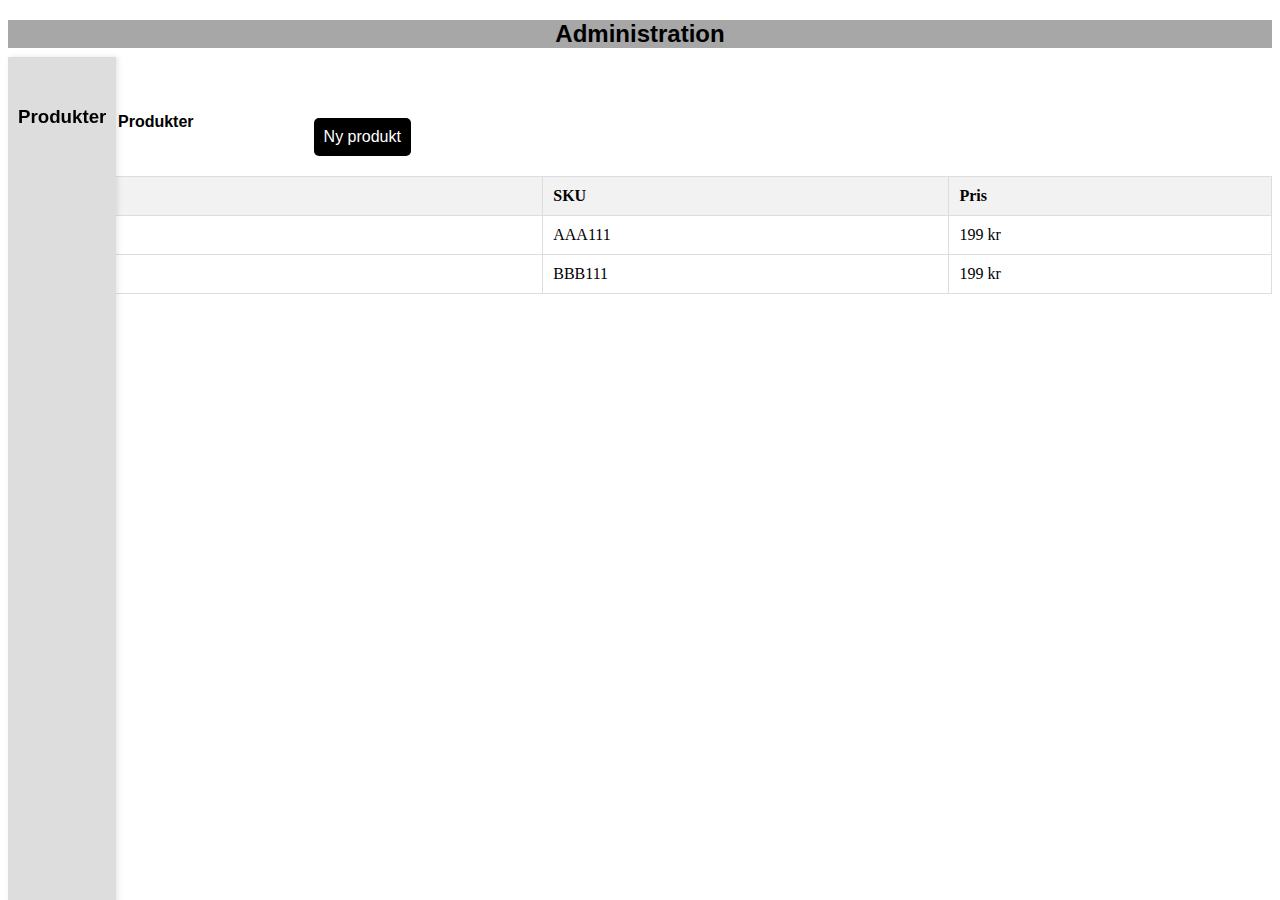
==== admin/products/index.html @ c7af19fe "la till alla html och css filer" ====
<!DOCTYPE html>
<html lang="sv">
  <head>
    <meta charset="UTF-8" />
    <meta name="viewport" content="width=device-width, initial-scale=1.0" />
    <title>Administration</title>
    <link rel="stylesheet" href="../../style.css" />
  </head>
  <body>
    <div class="header">
      <h2>Administration</h2>
    </div>

    <div class="sidebar">
      <h3>Produkter</h3>
    </div>

    <!-- Main Content -->
    <div class="main-content">
        <div class="produktknapp">
            <span class="produktrubrik">Produkter</span>
            <span class="produktknapp"><a href="ny-produkt.html" class="add-product-btn">Ny produkt</a></span>
      </div>
    </div>
    <table>
      <thead>
        <tr>
          <th>Namn</th>
          <th>SKU</th>
          <th>Pris</th>
        </tr>
      </thead>
      <tbody>
        <tr>
          <td>Svart T-Shirt</td>
          <td>AAA111</td>
          <td>199 kr</td>
        </tr>
        <tr>
          <td>Vit T-Shirt</td>
          <td>BBB111</td>
          <td>199 kr</td>
        </tr>
        <!-- Lägg till fler produkter här -->
      </tbody>
    </table>
  </body>
</html>
---- style.css ----
/*---------------------------ALLMÄN STYLING---------------------------*/

.logo-container {
  display: grid;
  place-items: center;
}

.logo {
  width: 100%;
  height: auto;
}
.logo-full {
  width: 70%;
  margin-left: 0px;
}

.search-container {
  width: 100%;
  position: relative;
  display: flex;
  align-items: center;
  padding-left: 0px;
}

.search {
  width: 100%;
  padding: 8px 30px 8px 25px;
  font-size: 14px;
  border: 2px solid #000000;
  border-radius: 20px;
}

.fa-solid.fa-magnifying-glass {
  position: absolute;
  left: 10px;
  color: #000000;
  font-size: 14px;
}
.icons-container a {
  color: black;
}
.icons-container a:hover,
.headerlink a:hover,
.hero a:hover {
  color: #5e0707; /* Färg vid hover */
}

.headerlink a {
  display: grid;
  margin-top: 5px;
  margin-bottom: 10px;
  color: black;
  text-decoration: none;
  font-weight: bold;
  font-family: Arial, Helvetica, sans-serif;
}
.hero {
  display: flex;
  flex-direction: column;
  align-items: center;
  justify-content: center;
  width: 100%;
  margin: 0 auto;
}
.hero a {
  color: black;
  text-decoration: none;
  font-weight: bold;
  font-family: Arial, Helvetica, sans-serif;
  text-align: center;
  text-decoration: none;
}
.hero img {
  width: 100%;
  height: auto;
}
.products {
  width: 100%; /* Se till att produkterna fyller hela skärmbredden */
  display: grid;
  grid-template-columns: repeat(
    auto-fill,
    minmax(300px, 1fr)
  ); /* Dynamiska kolumner */
  place-items: center;
  gap: 10px; /* Lägger till utrymme mellan produkterna */
}

.product-container {
  position: relative;
  margin: 0 auto; /* Centrerar varje produktcontainer */
  width: 100%; /* Gör containern bredare för att fylla ut mer av bredden */
}

.product-container img {
  display: block;
  width: 100%; /* Se till att bilderna är responsiva */
  height: auto;
}
.product-container i {
  position: absolute;
  bottom: 55px; /* Placerar ikonen 10px från botten */
  right: 10px; /* Placerar ikonen 10px från höger */
  color: rgb(255, 255, 255); /* Färgen på ikonen */
  font-size: 24px; /* Storlek på hjärtikonen */
  z-index: 1; /* Se till att ikonen ligger över bilden */
}

/* Animera när muspekaren är över hjärtat */
.product-container a i.fa-heart,
.icons-container a i.fa-heart {
  transition: transform 0.3s ease; /* Gör övergången mjuk och långsam */
}

/* När muspekaren är över hjärtat */
.product-container a:hover i.fa-heart,
.icons-container a:hover i.fa-heart {
  transform: scale(1.5); /* Förstora hjärtat till 1.2x storlek */
  color: rgb(
    120,
    42,
    42
  ); /* Färga hjärtat rött för att visa att det är ifyllt (kan ändras vid behov) */
}

.product-info {
  display: grid;
  grid-template-rows: auto auto; /* Två rader: en för namn/pris och en för märket */
  grid-row-gap: 5px; /* Lägger till lite utrymme mellan raderna */
  text-align: left;
  margin-top: 10px;
  font-family: Arial, sans-serif;
}

.product-name-price {
  display: grid;
  grid-template-columns: 1fr auto; /* Namn till vänster, pris till höger */
}

.product-name {
  font-weight: bold;
}

.product-price {
  font-weight: bold;
  color: #000; /* Prisets färg */
  justify-self: end; /* Placerar priset längst till höger */
}

.product-brand {
  font-size: 14px;
  color: #000000; /* Färgen på märkesnamnet */
}

.badge {
  position: absolute;
  top: 2%; /* Placerar badge 10% från toppen av containern */
  left: 7%; /* Placerar badge 10% från vänster sida av containern */
  background-color: rgb(0, 0, 0); /* Röd bakgrund med transparens */
  color: white; /* Vit textfärg */
  padding: 5px 10px; /* Lite padding för att texten ska se bättre ut */
  border-radius: 5px; /* Rundade hörn */
  font-size: 20px; /* Teckenstorlek */
}
.badge-container {
  position: relative;
  display: inline-block;
}

.footer {
  width: 100vw; /* Säkerställ att footern täcker hela bredden */
  background-color: #aaa5a5;
  padding: 20px 0; /* Lägger till lite padding för bättre spacing */
  position: relative; /* Se till att den syns */
  z-index: 1;
  margin-top: 20px; /* Lite mellanrum från resten av sidan */
}
.footericon-container {
  display: grid;
  grid-template-columns: repeat(1, 1fr);
  gap: 15px;
  font-size: 16px;
  color: black;
  margin-top: 35px;
  text-align: left;
}

.footericon-info {
  display: flex;
  align-items: left;
  justify-content: left;
}

.footericon-info i {
  margin-right: 10px; /* Utrymme mellan ikonen och texten */
}

.footericon-info p {
  margin: 0;
}

.accordion {
  padding-top: 30px;
  width: 90%;
  margin-left: 10px;
}

.accordion-item {
  border-bottom: 1px solid #ffffff;
}

.accordion-checkbox {
  display: none;
}
.accordion-checkbox:checked + .accordion-button + .accordion-body {
  max-height: 200px; /* Justera beroende på innehållets höjd */
  padding: 10px;
}

.accordion-button {
  background-color: #a5a2cb;
  padding: 10px;
  font-size: 1.25rem;
  width: 100%;
  text-align: center;
  border: none;
  cursor: pointer;
  outline: none;
  display: grid;
}

.accordion-button:hover {
  background-color: #3983ce;
}

.accordion-body {
  max-height: 0;
  overflow: hidden;
  background-color: #f8f9fa;
}
.accordion-body a {
  display: block;
  margin-top: 10px;
  color: #000000;
  text-decoration: none;
}

.accordion-body a:hover {
  text-decoration: underline;
}

.button button {
  margin-left: 100px;
  place-items: center;
  color: rgb(0, 0, 0);
  background-color: white;
  font-size: 16px;
  padding: 10px;
  cursor: pointer;
}
/* ADMINISTRATIONS SIDA, INDEX*/
.header {
  background-color: rgb(167, 167, 167);
  text-align: center;
  font-family: "Lucida Sans", "Lucida Sans Regular", "Lucida Grande",
    "Lucida Sans Unicode", Geneva, Verdana, sans-serif;
}
.sidebar {
  background-color: #ddd;
  height: 100vh; /* Gör så att sidomenyn sträcker sig över hela höjden */

  position: fixed; /* Gör den fast så att den alltid är synlig när man scrollar */
  top: 57px; /* Placera den högst upp */
  left: 8px; /* Placera den till vänster */
  padding-top: 20px; /* Lite padding överst för utrymme */
  box-shadow: 2px 0 5px rgba(0, 0, 0, 0.1); /* Ger en subtil skugga till sidomenyn */
}

.sidebar h3 {
  padding: 10px;
  font-family: Arial, sans-serif;
}
.produktknapp {
  display: grid;
  grid-template-rows: auto auto; /* Två rader: en för namn/pris och en för märket */
  grid-row-gap: 5px; /* Lägger till lite utrymme mellan raderna */
  text-align: left;
  margin-top: 10px;
  font-family: Arial, sans-serif;
}

.produktknapp {
  display: flex;
  align-items: center; /* Vertikal centrering */
  padding: 10px 0;
}

.produktrubrik {
  font-weight: bold;
  font-size: 16px;
}

.add-product-btn {
  background-color: #000000;
  color: white;
  padding: 10px 10px;
  text-decoration: none;
  border-radius: 5px;
}

.add-product-btn:hover {
  background-color: #45a049;
}

.main-content {
  margin-left: 110px; /* Ge utrymme till huvudinnehållet för att undvika att överlappa med sidomenyn */
}

.main-content h2 {
  margin-bottom: 25px;
}

table {
  width: 100%;
  border-collapse: collapse;
}

table,
th,
td {
  border: 1px solid #ddd;
}

th,
td {
  padding: 10px;
  text-align: left;
}

th {
  background-color: #f2f2f2;
}

.add-product-btn {
  display: inline-block;
  margin-top: 20px;
  margin-left: 120px;
  padding: 10px 10px;
  background-color: #000000;
  color: white;
  text-decoration: none;
  border-radius: 5px;
}

.add-product-btn:hover {
  background-color: #45a049;
}

/*--------------------------0-640px---------------MOBIL---------------*/

@media (max-width: 640px) {
  .logo-full {
    display: none;
  }

  .logo {
    width: 100%;
    margin-left: 0px;
    margin-bottom: 20px;
  }
  .icons-container {
    display: flex;
    gap: 10px;
    padding-left: 10px;
  }

  .search-container {
    width: 100%;
    position: relative;
    display: flex;
    align-items: center;
    padding-left: 0px;
    margin-bottom: 15px;
  }

  .search {
    width: 85%;
    padding: 8px 30px 8px 25px;
    font-size: 14px;
    border: 2px solid #000000;
    border-radius: 20px;
  }

  .fa-solid.fa-magnifying-glass {
    position: absolute;
    left: 10px;
    pointer-events: none; /* Förhindra pekarhändelser på ikonen */
    color: #000000; /* Sätt ikonens färg */
    font-size: 14px; /* Minska ikonen storlek */
  }

  .icons-container i {
    font-size: 25px;
  }

  .headerlink a {
    color: black;
    text-decoration: none;
    font-weight: bold;
    font-family: Arial, Helvetica, sans-serif;
    margin-bottom: 15px;
  }

  .hero {
    display: grid;
    padding: 15px;
    width: 90%;
    font-size: 30px;
    border: solid black;
    border-radius: 20px;
  }

  .hero img {
    width: 100%;
    height: auto;
    margin-top: 15px;
    margin-bottom: 10px;
  }
  .products {
    margin-top: 15px;
    width: 100%; /* Se till att produkterna fyller hela skärmbredden */
    display: grid;
    grid-template-columns: 1fr; /* En kolumn i mobilläge */
    place-items: center;
    gap: 5px; /* Lägger till utrymme mellan produkterna */
  }

  .product-container {
    position: relative;
    margin: 0 auto; /* Centrerar varje produktcontainer */
    width: 100%; /* Gör containern bredare för att fylla ut mer av bredden */
    max-width: 300px; /* Maximal bredd för varje produkt i mobilläge */
  }

  .product-container img {
    display: block;
    width: 100%; /* Se till att bilderna är responsiva */
    height: auto;
  }
}
/*--------------------------640px-1024px----------------IPAD---------------*/

@media (min-width: 640px) {
  .logo-full {
    display: none;
  }
  .logo-container {
    display: flex;
    justify-content: flex-start;
    padding-left: 0px;
  }
  .logo {
    width: 60%;
    margin-left: 0px;
  }
  .hero {
    font-size: 30px;
    text-align: center;
    text-decoration: none;
    color: black;
  }
  .headerlink a {
    color: black;
    text-decoration: none;
    font-weight: bold;
    font-family: Arial, Helvetica, sans-serif;
  }
  .products {
    width: 100%; /* Se till att produkterna fyller hela skärmbredden */
    display: grid;
    grid-template-columns: repeat(2, 1fr);
    place-items: center;
    gap: 20px; /* Lägger till utrymme mellan produkterna */
    padding: 10px;
  }

  .product-container {
    position: relative;
    margin: 0 auto; /* Centrerar varje produktcontainer */
    width: 100%; /* Gör containern bredare för att fylla ut mer av bredden */
    max-width: 300px; /* Maximal bredd för varje produkt i mobilläge */
  }

  .product-container img {
    display: block;
    width: 100%; /* Se till att bilderna är responsiva */
    height: auto;
  }
}

/*------------------------------1024px ---> -----------DESKTOP--------------*/
@media (min-width: 1024px) {
  .logo-full {
    display: none;
  }

  .search-container {
    width: 100%;
    position: relative;
    display: flex;
    align-items: center;
    padding-left: 0px;
  }

  .search {
    width: 100%;
    padding: 8px 30px 8px 25px;
    font-size: 14px;
    border: 2px solid #000000;
    border-radius: 20px;
  }

  .fa-solid.fa-magnifying-glass {
    position: absolute;
    left: 10px;
    pointer-events: none; /* Förhindra pekarhändelser på ikonen */
    color: #000000; /* Sätt ikonens färg */
    font-size: 14px; /* Minska ikonen storlek */
  }
  .icons-container {
    display: flex;
    gap: 10px; /* Utrymme mellan ikonerna */
    margin-left: 10px; /* Utrymme mellan sökrutan och ikonerna */
  }

  .icons-container i {
    font-size: px; /* Storlek på ikonerna */
    color: #000;
    cursor: pointer;
  }

  /* Ikon-hover-effekt */
  .icons-container i:hover {
    color: #807d7d; /* Färg vid hover */
  }

  .headerlink {
    margin-top: 10px;
    margin-left: 10px;
  }

  .headerlink a {
    color: black;
    text-decoration: none;
    font-weight: bold;
    font-family: Arial, Helvetica, sans-serif;
  }
  .hero a {
    color: black;
    text-decoration: none;
    font-weight: bold;
    font-family: Arial, Helvetica, sans-serif;
    font-size: 50px;
    text-align: center;
    text-decoration: none;
  }
  .hero img {
    display: grid;
    grid-template-columns: 1fr;
    margin-top: 10px;
    gap: 10px;
  }

  .products {
    width: 100%; /* Se till att produkterna fyller hela skärmbredden */
    display: grid;
    grid-template-columns: repeat(4, 1fr);
    place-items: center;
    gap: 20px; /* Lägger till utrymme mellan produkterna */
    padding: 10px;
  }

  .product-container {
    position: relative;
    margin: 0 auto; /* Centrerar varje produktcontainer */
    width: 100%; /* Gör containern bredare för att fylla ut mer av bredden */
    max-width: 300px; /* Maximal bredd för varje produkt i mobilläge */
  }

  .product-container img {
    display: block;
    width: 100%; /* Se till att bilderna är responsiva */
    height: auto;
  }
}
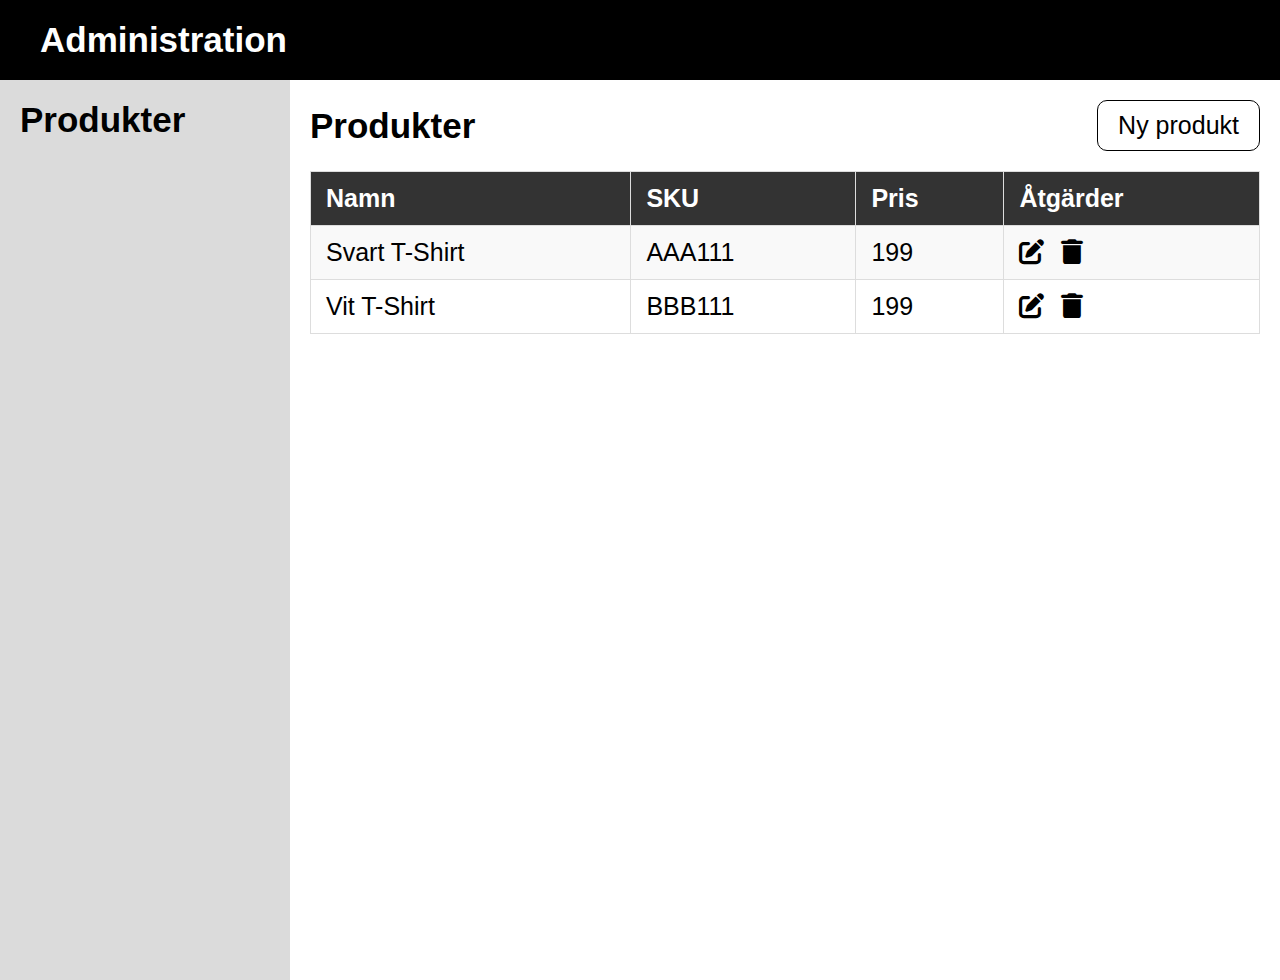
==== commit dde352ab: "Fixat klart admin sidorna" ====
--- a/admin/products/index.html
+++ b/admin/products/index.html
@@ -1,48 +1,57 @@
 <!DOCTYPE html>
 <html lang="sv">
-  <head>
-    <meta charset="UTF-8" />
-    <meta name="viewport" content="width=device-width, initial-scale=1.0" />
+<head>
+    <meta charset="UTF-8">
+    <meta name="viewport" content="width=device-width, initial-scale=1.0">
     <title>Administration</title>
-    <link rel="stylesheet" href="../../style.css" />
-  </head>
-  <body>
-    <div class="header">
-      <h2>Administration</h2>
+    <link rel="stylesheet" href="https://cdnjs.cloudflare.com/ajax/libs/font-awesome/6.4.0/css/all.min.css">
+    <link rel="stylesheet" href="admin.css"> 
+</head>
+<body>
+  <header class="admin-header">
+    <h1>Administration</h1>
+  </header>
+    <div class="container">
+        <aside class="sidebar">
+            <h2>Produkter</h2>
+        </aside>
+        
+        <main class="main-content">
+            <div class="header-row">
+                <h1>Produkter</h1>
+                <a href="new-product.html" class="btn">Ny produkt</a>
+            </div>
+            <table>
+                <thead>
+                    <tr>
+                        <th>Namn</th>
+                        <th>SKU</th>
+                        <th>Pris</th>
+                        <th>Åtgärder</th>
+                    </tr>
+                </thead>
+                <tbody>
+                    <tr>
+                        <td>Svart T-Shirt</td>
+                        <td>AAA111</td>
+                        <td>199</td>
+                        <td>
+                            <a href="#" class="edit"><i class="fa-solid fa-pen-to-square"></i></a>
+                            <a href="#" class="delete"><i class="fa-solid fa-trash"></i></a>
+                        </td>
+                    </tr>
+                    <tr>
+                        <td>Vit T-Shirt</td>
+                        <td>BBB111</td>
+                        <td>199</td>
+                        <td>
+                            <a href="#" class="edit"><i class="fa-solid fa-pen-to-square"></i></a>
+                            <a href="#" class="delete"><i class="fa-solid fa-trash"></i></a>
+                        </td>
+                    </tr>
+                </tbody>
+            </table>
+        </main>
     </div>
-
-    <div class="sidebar">
-      <h3>Produkter</h3>
-    </div>
-
-    <!-- Main Content -->
-    <div class="main-content">
-        <div class="produktknapp">
-            <span class="produktrubrik">Produkter</span>
-            <span class="produktknapp"><a href="ny-produkt.html" class="add-product-btn">Ny produkt</a></span>
-      </div>
-    </div>
-    <table>
-      <thead>
-        <tr>
-          <th>Namn</th>
-          <th>SKU</th>
-          <th>Pris</th>
-        </tr>
-      </thead>
-      <tbody>
-        <tr>
-          <td>Svart T-Shirt</td>
-          <td>AAA111</td>
-          <td>199 kr</td>
-        </tr>
-        <tr>
-          <td>Vit T-Shirt</td>
-          <td>BBB111</td>
-          <td>199 kr</td>
-        </tr>
-        <!-- Lägg till fler produkter här -->
-      </tbody>
-    </table>
-  </body>
+</body>
 </html>
--- a/admin/products/admin.css
+++ b/admin/products/admin.css
@@ -0,0 +1,281 @@
+
+* {
+    margin: 0;
+    padding: 0;
+}
+
+body {
+    font-family: 'Lucida Sans', 'Lucida Sans Regular', 'Lucida Grande', 'Lucida Sans Unicode', Geneva, Verdana, sans-serif;
+    background-color: #ffffff;
+}
+
+.admin-header {
+    background-color: black;
+    color: white;
+    padding: 20px;
+    position: relative;
+    width: 100vw; 
+  }
+  
+  .admin-header h1 {
+    margin: 0;
+    padding-left: 20px;
+    font-size: 35px;
+    text-align: left;
+    font-family: 'Lucida Sans', 'Lucida Sans Regular', 'Lucida Grande', 'Lucida Sans Unicode', Geneva, Verdana, sans-serif;
+  }
+  
+.container {
+    display: flex;
+    min-height: 100vh;
+}
+
+.sidebar {
+    width: 250px;
+    background-color: #dbdbdb;
+    color: #000000;
+    padding: 20px;
+    font-family: 'Lucida Sans', 'Lucida Sans Regular', 'Lucida Grande', 'Lucida Sans Unicode', Geneva, Verdana, sans-serif;
+}
+
+.sidebar h2 {
+    margin-bottom: 20px;
+}
+
+.main-content {
+    flex-grow: 1;
+    padding: 20px;
+}
+
+.header-row {
+    display: flex;
+    justify-content: space-between;
+    align-items: center;
+    margin-bottom: 20px;
+}
+
+h1, h2 {
+    font-size: 35px;
+}
+
+.btn {
+    display: inline-block;
+    background-color: #ffffff;
+    color: #000000;
+    padding: 10px 20px;
+    text-decoration: none;
+    border: 1px solid black ;
+    border-radius: 10px;
+    font-size: 25px;
+}
+
+.btn:hover {
+    background-color: #c1c3c4;
+}
+
+table {
+    width: 100%;
+    border-collapse: collapse;
+    margin-bottom: 20px;
+}
+
+thead {
+    background-color: #333;
+    color: white;
+}
+
+th, td {
+    padding: 12px 15px;
+    border: 1px solid #ddd;
+    text-align: left;
+    font-size: 25px;
+}
+
+tbody tr:nth-child(odd) {
+    background-color: #f9f9f9;
+}
+
+tbody tr:nth-child(even) {
+    background-color: #fff;
+}
+
+td a {
+    color: #333;
+    margin-right: 10px;
+}
+
+td a:hover {
+    color: #666869;
+}
+
+td a.edit i {
+    color: #000000;
+    font-size: 25px;
+}
+
+td a.delete i {
+    color: #000000;
+    font-size: 25px;
+}
+
+td a.edit:hover i, td a.delete:hover i {
+    transform: scale(1.2);
+    transition: 0.2s ease-in-out;
+}
+/* Namn*/
+.form-group-name {
+    margin-bottom: 20px;
+}
+.form-group-name label {
+    display: block;
+    margin-bottom: 5px;
+    font-size: 20px;
+    font-weight: bold;
+}
+.input-field-name {
+    width: 20%;
+    padding: 15px;
+    font-size: 20px;
+    border: 2px solid #000000;
+}
+/* Beskrivning*/
+.form-group {
+    margin-bottom: 20px;
+}
+.form-group label {
+    display: block;
+    margin-bottom: 5px;
+    font-size: 20px;
+    font-weight: bold;
+}
+.input-field {
+    width: 30%;
+    padding: 15px;
+    font-size: 20px;
+    border: 2px solid #000000;
+}
+/* SKU*/
+.form-group-sku {
+    margin-top: 10px;
+    margin-bottom: 20px;
+}
+.form-group-sku label {
+    display: block;
+    margin-bottom: 5px;
+    font-size: 20px;
+    font-weight: bold;
+}
+.input-field-sku {
+    width: 15%;
+    padding: 10px;
+    font-size: 20px;
+    border: 2px solid #000000;
+}
+/* Pris*/
+.form-group-pris {
+    margin-bottom: 20px;
+}
+.form-group-pris label {
+    display: block;
+    margin-bottom: 5px;
+    font-size: 20px;
+    font-weight: bold;
+}
+.input-field-pris {
+    width: 15%;
+    padding: 10px;
+    font-size: 20px;
+    border: 2px solid #000000;
+}
+/* Datum*/
+.form-group-datum {
+    margin-bottom: 20px;
+}
+.form-group-datum label {
+    display: block;
+    margin-bottom: 5px;
+    font-size: 20px;
+    font-weight: bold;
+}
+.input-field-datum {
+    width: 12%;
+    padding: 10px;
+    font-size: 20px;
+    border: 2px solid #000000;
+}
+.form-group-kategori {
+    display: block;
+    margin-bottom: 5px;
+    font-size: 20px;
+    font-weight: bold;
+}
+.textarea-fixed {
+    height: 200px;
+    resize: none; 
+}
+
+
+.custom-file-upload {
+    position: relative;
+    display: inline-block;
+}
+
+.file-input-hidden {
+    display: none;
+}
+
+.custom-file-button {
+    display: inline-block;
+    padding: 10px 30px;
+    background-color: #000000;
+    color: white;
+    border-radius: 5px;
+    cursor: pointer;
+    font-size: 20px;
+}
+
+.custom-file-button:hover {
+    background-color: #555;
+}
+
+.checkbox-group {
+    display: flex;
+    flex-direction: column;
+    margin-top: 10px;
+
+ 
+}
+
+.checkbox-group label {
+    margin-bottom: 10px;
+    font-size: 20px;
+    font-weight: lighter;
+}
+.checkbox-group input[type="checkbox"] {
+    width: 15px;
+    height: 15px;
+    transform: scale(1.5); /* Ändra denna skala efter behov */
+    margin-right: 10px;
+}
+
+.submit-btn {
+    padding: 10px 20px;
+    background-color: #000000;
+    color: white;
+    border: none;
+    border-radius: 5px;
+    font-size: 20px;
+    cursor: pointer;
+    width: 150px;
+}
+
+.submit-btn:hover {
+    background-color: #555;
+}
+
+small {
+    display: block;
+    margin-top: 5px;
+    color: #666;
+    font-size: 55px;
+}
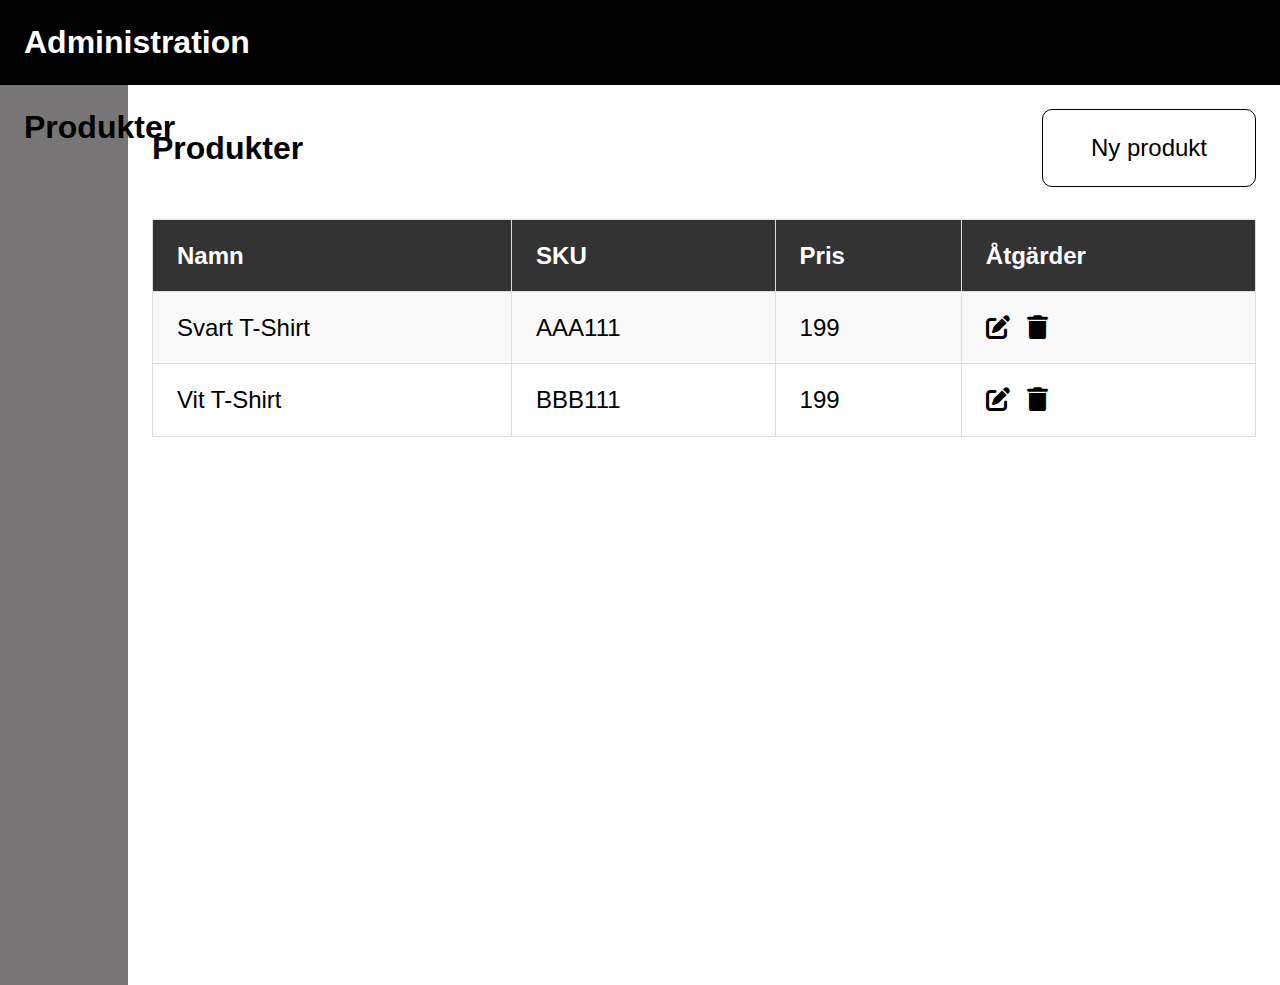
==== commit fab28658: "Ändrat till mer semantisk html samt från px till em/rem på font storlek och de flesta margin/padding" ====
--- a/admin/products/index.html
+++ b/admin/products/index.html
@@ -1,57 +1,66 @@
 <!DOCTYPE html>
 <html lang="sv">
-<head>
-    <meta charset="UTF-8">
-    <meta name="viewport" content="width=device-width, initial-scale=1.0">
+  <head>
+    <meta charset="UTF-8" />
+    <meta name="viewport" content="width=device-width, initial-scale=1.0" />
     <title>Administration</title>
-    <link rel="stylesheet" href="https://cdnjs.cloudflare.com/ajax/libs/font-awesome/6.4.0/css/all.min.css">
-    <link rel="stylesheet" href="admin.css"> 
-</head>
-<body>
-  <header class="admin-header">
-    <h1>Administration</h1>
-  </header>
+    <link
+      rel="stylesheet"
+      href="https://cdnjs.cloudflare.com/ajax/libs/font-awesome/6.4.0/css/all.min.css"
+    />
+    <link rel="stylesheet" href="admin.css" />
+  </head>
+  <body>
+    <header class="admin-header">
+      <h1>Administration</h1>
+    </header>
     <div class="container">
-        <aside class="sidebar">
-            <h2>Produkter</h2>
-        </aside>
-        
-        <main class="main-content">
-            <div class="header-row">
-                <h1>Produkter</h1>
-                <a href="new-product.html" class="btn">Ny produkt</a>
-            </div>
-            <table>
-                <thead>
-                    <tr>
-                        <th>Namn</th>
-                        <th>SKU</th>
-                        <th>Pris</th>
-                        <th>Åtgärder</th>
-                    </tr>
-                </thead>
-                <tbody>
-                    <tr>
-                        <td>Svart T-Shirt</td>
-                        <td>AAA111</td>
-                        <td>199</td>
-                        <td>
-                            <a href="#" class="edit"><i class="fa-solid fa-pen-to-square"></i></a>
-                            <a href="#" class="delete"><i class="fa-solid fa-trash"></i></a>
-                        </td>
-                    </tr>
-                    <tr>
-                        <td>Vit T-Shirt</td>
-                        <td>BBB111</td>
-                        <td>199</td>
-                        <td>
-                            <a href="#" class="edit"><i class="fa-solid fa-pen-to-square"></i></a>
-                            <a href="#" class="delete"><i class="fa-solid fa-trash"></i></a>
-                        </td>
-                    </tr>
-                </tbody>
-            </table>
-        </main>
+      <aside class="sidebar">
+        <h2>Produkter</h2>
+      </aside>
+
+      <main class="main-content">
+        <div class="header-row">
+          <h1>Produkter</h1>
+          <a href="http://127.0.0.1:5501/admin/products/new.html" class="btn"
+            >Ny produkt</a
+          >
+        </div>
+        <table>
+          <thead>
+            <tr>
+              <th>Namn</th>
+              <th>SKU</th>
+              <th>Pris</th>
+              <th>Åtgärder</th>
+            </tr>
+          </thead>
+          <tbody>
+            <tr>
+              <td>Svart T-Shirt</td>
+              <td>AAA111</td>
+              <td>199</td>
+              <td>
+                <a href="#" class="edit"
+                  ><i class="fa-solid fa-pen-to-square"></i
+                ></a>
+                <a href="#" class="delete"><i class="fa-solid fa-trash"></i></a>
+              </td>
+            </tr>
+            <tr>
+              <td>Vit T-Shirt</td>
+              <td>BBB111</td>
+              <td>199</td>
+              <td>
+                <a href="#" class="edit"
+                  ><i class="fa-solid fa-pen-to-square"></i
+                ></a>
+                <a href="#" class="delete"><i class="fa-solid fa-trash"></i></a>
+              </td>
+            </tr>
+          </tbody>
+        </table>
+      </main>
     </div>
-</body>
+  </body>
 </html>
--- a/admin/products/admin.css
+++ b/admin/products/admin.css
@@ -1,281 +1,286 @@
-
+/*---------------------------------------GEMENSAMT----------------------*/
 * {
-    margin: 0;
-    padding: 0;
+  margin: 0;
+  padding: 0;
+  box-sizing: border-box;
+  font-family: Arial, Helvetica, sans-serif;
 }
 
 body {
-    font-family: 'Lucida Sans', 'Lucida Sans Regular', 'Lucida Grande', 'Lucida Sans Unicode', Geneva, Verdana, sans-serif;
-    background-color: #ffffff;
+  background-color: #ffffff;
 }
 
 .admin-header {
-    background-color: black;
-    color: white;
-    padding: 20px;
-    position: relative;
-    width: 100vw; 
-  }
-  
-  .admin-header h1 {
-    margin: 0;
-    padding-left: 20px;
-    font-size: 35px;
-    text-align: left;
-    font-family: 'Lucida Sans', 'Lucida Sans Regular', 'Lucida Grande', 'Lucida Sans Unicode', Geneva, Verdana, sans-serif;
-  }
-  
+  background-color: black;
+  color: white;
+  padding: 1.5em;
+  width: 100%;
+}
+
+.admin-header h1 {
+  margin: 0;
+  font-size: 2rem;
+  text-align: left;
+}
+
 .container {
-    display: flex;
-    min-height: 100vh;
+  display: flex;
+  min-height: 100vh;
 }
 
 .sidebar {
-    width: 250px;
-    background-color: #dbdbdb;
-    color: #000000;
-    padding: 20px;
-    font-family: 'Lucida Sans', 'Lucida Sans Regular', 'Lucida Grande', 'Lucida Sans Unicode', Geneva, Verdana, sans-serif;
+  width: 10%;
+  background-color: #777575;
+  color: #000000;
+  padding: 1.5em;
 }
 
 .sidebar h2 {
-    margin-bottom: 20px;
+  margin-bottom: 1.5em;
 }
 
 .main-content {
-    flex-grow: 1;
-    padding: 20px;
-}
-
+  flex-grow: 1;
+  padding: 1.5em;
+}
+
+h1,
+h2 {
+  font-size: 2rem;
+}
+
+.btn {
+  display: inline-block;
+  background-color: #ffffff;
+  color: #000000;
+  padding: 1em 2em;
+  text-decoration: none;
+  border: 1px solid black;
+  border-radius: 10px;
+  font-size: 1.5rem;
+}
+
+.btn:hover {
+  background-color: #c1c3c4;
+}
+
+.checkbox-group {
+  display: flex;
+  flex-direction: column;
+  margin-top: 0.8em;
+}
+
+.checkbox-group label {
+  margin-bottom: 0.8em;
+  font-size: 1.3rem;
+  font-weight: lighter;
+}
+
+.checkbox-group input[type="checkbox"] {
+  width: 1.5em;
+  height: 1.8em;
+  transform: scale(1.5);
+  margin-right: 0.8em;
+}
+
+.submit-btn {
+  padding: 1em 2em;
+  background-color: #000000;
+  color: white;
+  border: none;
+  border-radius: 5px;
+  font-size: 1.1rem;
+  cursor: pointer;
+  width: 150px;
+  font-weight: bold;
+}
+
+.submit-btn:hover {
+  background-color: #555;
+}
+
+/*---------------------------------INDEX---------------------------*/
 .header-row {
-    display: flex;
-    justify-content: space-between;
-    align-items: center;
-    margin-bottom: 20px;
-}
-
-h1, h2 {
-    font-size: 35px;
-}
-
-.btn {
-    display: inline-block;
-    background-color: #ffffff;
-    color: #000000;
-    padding: 10px 20px;
-    text-decoration: none;
-    border: 1px solid black ;
-    border-radius: 10px;
-    font-size: 25px;
-}
-
-.btn:hover {
-    background-color: #c1c3c4;
+  display: flex;
+  justify-content: space-between;
+  align-items: center;
+  margin-bottom: 2em;
 }
 
 table {
-    width: 100%;
-    border-collapse: collapse;
-    margin-bottom: 20px;
+  width: 100%;
+  border-collapse: collapse;
+  margin-bottom: 2em;
 }
 
 thead {
-    background-color: #333;
-    color: white;
-}
-
-th, td {
-    padding: 12px 15px;
-    border: 1px solid #ddd;
-    text-align: left;
-    font-size: 25px;
+  background-color: #333;
+  color: white;
+}
+
+th,
+td {
+  padding: 0.9em 1em;
+  border: 1px solid #ddd;
+  text-align: left;
+  font-size: 1.5rem;
 }
 
 tbody tr:nth-child(odd) {
-    background-color: #f9f9f9;
+  background-color: #f9f9f9;
 }
 
 tbody tr:nth-child(even) {
-    background-color: #fff;
+  background-color: #fff;
 }
 
 td a {
-    color: #333;
-    margin-right: 10px;
+  color: #333;
+  margin-right: 10px;
 }
 
 td a:hover {
-    color: #666869;
-}
-
-td a.edit i {
-    color: #000000;
-    font-size: 25px;
-}
-
+  color: #666869;
+}
+
+td a.edit i,
 td a.delete i {
-    color: #000000;
-    font-size: 25px;
-}
-
-td a.edit:hover i, td a.delete:hover i {
-    transform: scale(1.2);
-    transition: 0.2s ease-in-out;
-}
-/* Namn*/
+  color: #000000;
+  font-size: 1em;
+}
+
+td a.edit:hover i,
+td a.delete:hover i {
+  transform: scale(1.2);
+  transition: 0.2s ease-in-out;
+}
+
+/*----------------------------------NY PRODUKT-----------------------*/
 .form-group-name {
-    margin-bottom: 20px;
-}
+  margin-bottom: 2em;
+  margin-top: 2em;
+}
+
 .form-group-name label {
-    display: block;
-    margin-bottom: 5px;
-    font-size: 20px;
-    font-weight: bold;
-}
+  display: block;
+  margin-bottom: 0.3em;
+  font-size: 1.2rem;
+  font-weight: bold;
+}
+
 .input-field-name {
-    width: 20%;
-    padding: 15px;
-    font-size: 20px;
-    border: 2px solid #000000;
-}
-/* Beskrivning*/
+  width: 30%;
+  padding: 1em;
+  font-size: 1rem;
+  border: 2px solid #000000;
+}
+
 .form-group {
-    margin-bottom: 20px;
-}
+  margin-bottom: 1.5em;
+}
+
 .form-group label {
-    display: block;
-    margin-bottom: 5px;
-    font-size: 20px;
-    font-weight: bold;
-}
+  display: block;
+  margin-bottom: 0.3em;
+  font-size: 1.2rem;
+  font-weight: bold;
+}
+
 .input-field {
-    width: 30%;
-    padding: 15px;
-    font-size: 20px;
-    border: 2px solid #000000;
-}
-/* SKU*/
+  width: 40%;
+  padding: 1em;
+  font-size: 1rem;
+  border: 2px solid #000000;
+}
+
 .form-group-sku {
-    margin-top: 10px;
-    margin-bottom: 20px;
-}
+  margin-top: 0.8em;
+  margin-bottom: 1.5em;
+}
+
 .form-group-sku label {
-    display: block;
-    margin-bottom: 5px;
-    font-size: 20px;
-    font-weight: bold;
-}
+  display: block;
+  margin-bottom: 0.3em;
+  font-size: 1.2rem;
+  font-weight: bold;
+}
+
 .input-field-sku {
-    width: 15%;
-    padding: 10px;
-    font-size: 20px;
-    border: 2px solid #000000;
-}
-/* Pris*/
+  width: 30%;
+  padding: 1em;
+  font-size: 1rem;
+  border: 2px solid #000000;
+}
+
 .form-group-pris {
-    margin-bottom: 20px;
-}
+  margin-bottom: 1.5em;
+}
+
 .form-group-pris label {
-    display: block;
-    margin-bottom: 5px;
-    font-size: 20px;
-    font-weight: bold;
-}
+  display: block;
+  margin-bottom: 0.3em;
+  font-size: 1.2rem;
+  font-weight: bold;
+}
+
 .input-field-pris {
-    width: 15%;
-    padding: 10px;
-    font-size: 20px;
-    border: 2px solid #000000;
-}
-/* Datum*/
+  width: 30%;
+  padding: 1em;
+  font-size: 1rem;
+  border: 2px solid #000000;
+}
+
 .form-group-datum {
-    margin-bottom: 20px;
-}
+  margin-bottom: 1.5em;
+}
+
 .form-group-datum label {
-    display: block;
-    margin-bottom: 5px;
-    font-size: 20px;
-    font-weight: bold;
-}
+  display: block;
+  margin-bottom: 0.3em;
+  font-size: 1.2rem;
+  font-weight: bold;
+}
+
 .input-field-datum {
-    width: 12%;
-    padding: 10px;
-    font-size: 20px;
-    border: 2px solid #000000;
-}
+  width: 25%;
+  padding: 1em;
+  font-size: 1rem;
+  border: 2px solid #000000;
+}
+
 .form-group-kategori {
-    display: block;
-    margin-bottom: 5px;
-    font-size: 20px;
-    font-weight: bold;
-}
+  display: block;
+  margin-bottom: 0.3em;
+  font-size: 1.2rem;
+  font-weight: bold;
+}
+
 .textarea-fixed {
-    height: 200px;
-    resize: none; 
-}
-
+  height: 200px;
+  resize: none;
+}
 
 .custom-file-upload {
-    position: relative;
-    display: inline-block;
-}
-
-.file-input-hidden {
-    display: none;
-}
-
-.custom-file-button {
-    display: inline-block;
-    padding: 10px 30px;
-    background-color: #000000;
-    color: white;
-    border-radius: 5px;
-    cursor: pointer;
-    font-size: 20px;
-}
-
-.custom-file-button:hover {
-    background-color: #555;
-}
-
-.checkbox-group {
-    display: flex;
-    flex-direction: column;
-    margin-top: 10px;
-
- 
-}
-
-.checkbox-group label {
-    margin-bottom: 10px;
-    font-size: 20px;
-    font-weight: lighter;
-}
-.checkbox-group input[type="checkbox"] {
-    width: 15px;
-    height: 15px;
-    transform: scale(1.5); /* Ändra denna skala efter behov */
-    margin-right: 10px;
-}
-
-.submit-btn {
-    padding: 10px 20px;
-    background-color: #000000;
-    color: white;
-    border: none;
-    border-radius: 5px;
-    font-size: 20px;
-    cursor: pointer;
-    width: 150px;
-}
-
-.submit-btn:hover {
-    background-color: #555;
-}
-
-small {
-    display: block;
-    margin-top: 5px;
-    color: #666;
-    font-size: 55px;
-}
+  position: relative;
+  display: inline-block;
+  cursor: pointer;
+}
+
+.custom-file-upload input[type="file"] {
+  display: none;
+}
+
+.custom-file-upload::before {
+  content: "Välj fil";
+  display: inline-block;
+  padding: 0.8em 2em;
+  background-color: #000000;
+  color: white;
+  border-radius: 5px;
+  cursor: pointer;
+  font-size: 1.2rem;
+}
+
+.custom-file-upload:hover::before {
+  background-color: #555;
+}
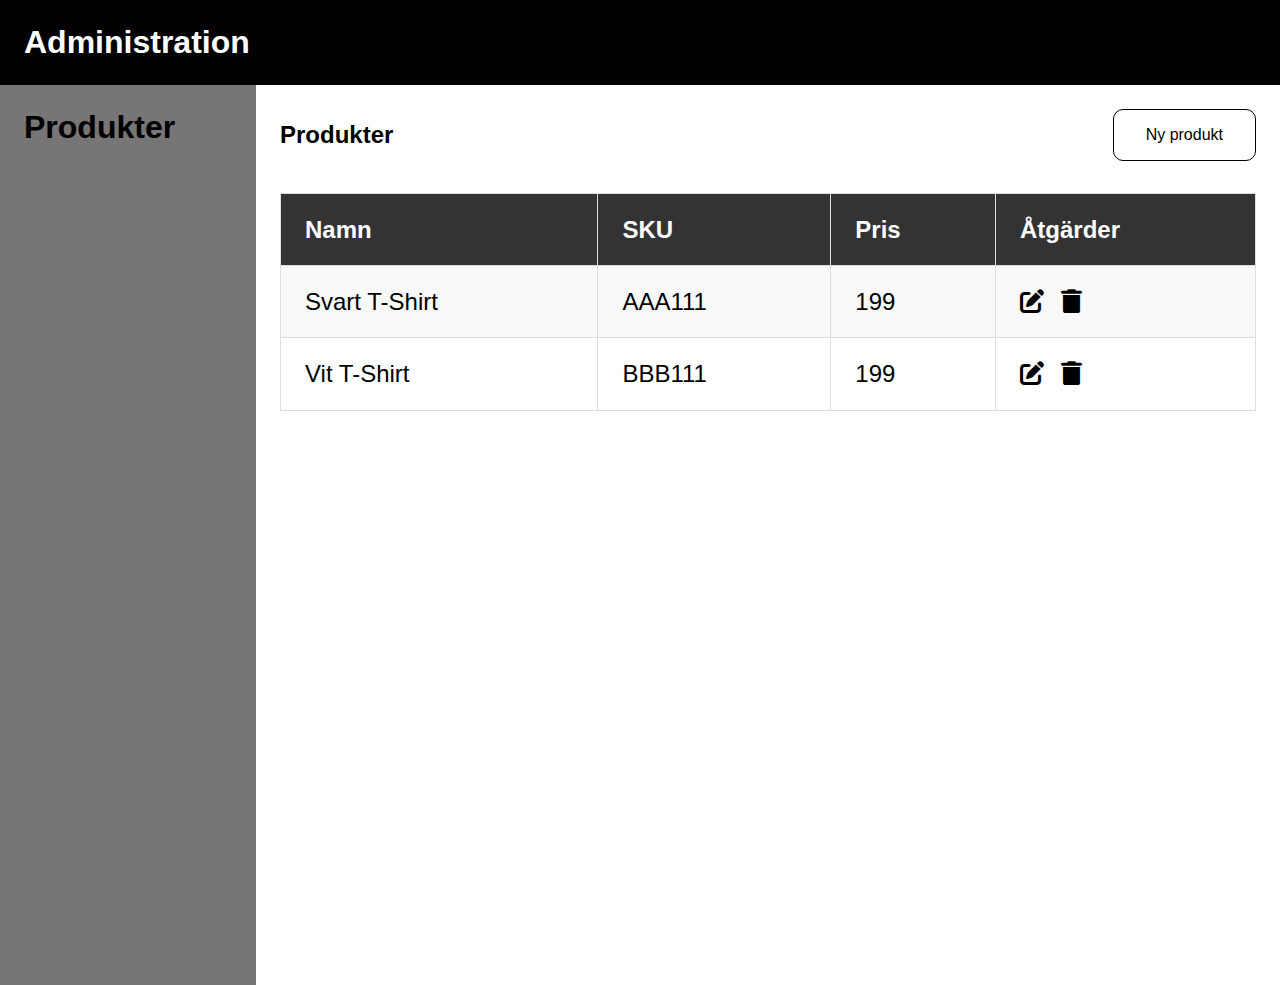
==== commit d78c3f96: "Fixat hover på fler element och justerat storleken på olika skärmar på reasidan" ====
--- a/admin/products/index.html
+++ b/admin/products/index.html
@@ -14,7 +14,7 @@
     <header class="admin-header">
       <h1>Administration</h1>
     </header>
-    <div class="container">
+    <div class="sidebar-container">
       <aside class="sidebar">
         <h2>Produkter</h2>
       </aside>
--- a/admin/products/admin.css
+++ b/admin/products/admin.css
@@ -23,20 +23,20 @@
   text-align: left;
 }
 
-.container {
+.sidebar-container {
   display: flex;
   min-height: 100vh;
 }
 
 .sidebar {
-  width: 10%;
+  width: 20%;
   background-color: #777575;
   color: #000000;
   padding: 1.5em;
 }
 
 .sidebar h2 {
-  margin-bottom: 1.5em;
+  margin-bottom: 1rem;
 }
 
 .main-content {
@@ -44,11 +44,69 @@
   padding: 1.5em;
 }
 
-h1,
-h2 {
-  font-size: 2rem;
-}
-
+@media (min-width: 1024px) {
+  .admin-header h1 {
+    font-size: 2rem;
+  }
+  .sidebar h2 {
+    font-size: 2rem;
+  }
+}
+/*---------------------------------INDEX---------------------------*/
+.header-row {
+  display: flex;
+  justify-content: space-between;
+  align-items: center;
+  margin-bottom: 2em;
+}
+
+table {
+  width: 100%;
+  border-collapse: collapse;
+  margin-bottom: 2em;
+}
+
+thead {
+  background-color: #333;
+  color: white;
+}
+
+th,
+td {
+  padding: 0.9em 1em;
+  border: 1px solid #ddd;
+  text-align: left;
+  font-size: 1.5rem;
+}
+
+tbody tr:nth-child(odd) {
+  background-color: #f9f9f9;
+}
+
+tbody tr:nth-child(even) {
+  background-color: #fff;
+}
+
+td a {
+  color: #333;
+  margin-right: 10px;
+}
+
+td a:hover {
+  color: #666869;
+}
+
+td a.edit i,
+td a.delete i {
+  color: #000000;
+  font-size: 1em;
+}
+
+td a.edit:hover i,
+td a.delete:hover i {
+  transform: scale(1.2);
+  transition: 0.2s ease-in-out;
+}
 .btn {
   display: inline-block;
   background-color: #ffffff;
@@ -57,13 +115,154 @@
   text-decoration: none;
   border: 1px solid black;
   border-radius: 10px;
-  font-size: 1.5rem;
+  font-size: 1rem;
 }
 
 .btn:hover {
   background-color: #c1c3c4;
 }
 
+@media (min-width: 1024px) {
+  .main-content h1 {
+  font-size: 1.5rem;
+  }
+}
+@media (min-width: 2000px) {
+  .main-content h1 {
+  font-size: 2rem;
+  }
+}
+
+/*----------------------------------NY PRODUKT-----------------------*/
+
+.form-group-name {
+  margin-bottom: 2em;
+  margin-top: 2em;
+}
+
+.form-group-name label {
+  display: block;
+  margin-bottom: 0.3em;
+  font-size: 1.2rem;
+  font-weight: bold;
+}
+
+.input-field-name {
+  width: 30%;
+  padding: 1em;
+  font-size: 1rem;
+  border: 2px solid #000000;
+}
+
+.form-group {
+  margin-bottom: 1.5em;
+}
+
+.form-group label {
+  display: block;
+  margin-bottom: 0.3em;
+  font-size: 1rem;
+  font-weight: bold;
+}
+
+.input-field {
+  width: 40%;
+  padding: 1em;
+  font-size: 1rem;
+  border: 2px solid #000000;
+}
+
+.form-group-sku {
+  margin-top: 0.8em;
+  margin-bottom: 1.5em;
+}
+
+.form-group-sku label {
+  display: block;
+  margin-bottom: 0.3em;
+  font-size: 1.2rem;
+  font-weight: bold;
+}
+
+.input-field-sku {
+  width: 30%;
+  padding: 1em;
+  font-size: 1rem;
+  border: 2px solid #000000;
+}
+
+.form-group-pris {
+  margin-bottom: 1.5em;
+}
+
+.form-group-pris label {
+  display: block;
+  margin-bottom: 0.3em;
+  font-size: 1.2rem;
+  font-weight: bold;
+}
+
+.input-field-pris {
+  width: 30%;
+  padding: 1em;
+  font-size: 1rem;
+  border: 2px solid #000000;
+}
+
+.form-group-datum {
+  margin-bottom: 1.5em;
+}
+
+.form-group-datum label {
+  display: block;
+  margin-bottom: 0.3em;
+  font-size: 1.2rem;
+  font-weight: bold;
+}
+
+.input-field-datum {
+  width: 25%;
+  padding: 1em;
+  font-size: 1rem;
+  border: 2px solid #000000;
+}
+
+.form-group-kategori {
+  display: block;
+  margin-bottom: 0.3em;
+  font-size: 1.2rem;
+  font-weight: bold;
+}
+
+.textarea-fixed {
+  height: 200px;
+  resize: none;
+}
+
+.custom-file-upload {
+  position: relative;
+  display: inline-block;
+  cursor: pointer;
+}
+
+.custom-file-upload input[type="file"] {
+  display: none;
+}
+
+.custom-file-upload::before {
+  content: "Välj fil";
+  display: inline-block;
+  padding: 0.8em 2em;
+  background-color: #000000;
+  color: white;
+  border-radius: 5px;
+  cursor: pointer;
+  font-size: 1.2rem;
+}
+
+.custom-file-upload:hover::before {
+  background-color: #555;
+}
 .checkbox-group {
   display: flex;
   flex-direction: column;
@@ -99,188 +298,5 @@
   background-color: #555;
 }
 
-/*---------------------------------INDEX---------------------------*/
-.header-row {
-  display: flex;
-  justify-content: space-between;
-  align-items: center;
-  margin-bottom: 2em;
-}
-
-table {
-  width: 100%;
-  border-collapse: collapse;
-  margin-bottom: 2em;
-}
-
-thead {
-  background-color: #333;
-  color: white;
-}
-
-th,
-td {
-  padding: 0.9em 1em;
-  border: 1px solid #ddd;
-  text-align: left;
-  font-size: 1.5rem;
-}
-
-tbody tr:nth-child(odd) {
-  background-color: #f9f9f9;
-}
-
-tbody tr:nth-child(even) {
-  background-color: #fff;
-}
-
-td a {
-  color: #333;
-  margin-right: 10px;
-}
-
-td a:hover {
-  color: #666869;
-}
-
-td a.edit i,
-td a.delete i {
-  color: #000000;
-  font-size: 1em;
-}
-
-td a.edit:hover i,
-td a.delete:hover i {
-  transform: scale(1.2);
-  transition: 0.2s ease-in-out;
-}
-
-/*----------------------------------NY PRODUKT-----------------------*/
-.form-group-name {
-  margin-bottom: 2em;
-  margin-top: 2em;
-}
-
-.form-group-name label {
-  display: block;
-  margin-bottom: 0.3em;
-  font-size: 1.2rem;
-  font-weight: bold;
-}
-
-.input-field-name {
-  width: 30%;
-  padding: 1em;
-  font-size: 1rem;
-  border: 2px solid #000000;
-}
-
-.form-group {
-  margin-bottom: 1.5em;
-}
-
-.form-group label {
-  display: block;
-  margin-bottom: 0.3em;
-  font-size: 1.2rem;
-  font-weight: bold;
-}
-
-.input-field {
-  width: 40%;
-  padding: 1em;
-  font-size: 1rem;
-  border: 2px solid #000000;
-}
-
-.form-group-sku {
-  margin-top: 0.8em;
-  margin-bottom: 1.5em;
-}
-
-.form-group-sku label {
-  display: block;
-  margin-bottom: 0.3em;
-  font-size: 1.2rem;
-  font-weight: bold;
-}
-
-.input-field-sku {
-  width: 30%;
-  padding: 1em;
-  font-size: 1rem;
-  border: 2px solid #000000;
-}
-
-.form-group-pris {
-  margin-bottom: 1.5em;
-}
-
-.form-group-pris label {
-  display: block;
-  margin-bottom: 0.3em;
-  font-size: 1.2rem;
-  font-weight: bold;
-}
-
-.input-field-pris {
-  width: 30%;
-  padding: 1em;
-  font-size: 1rem;
-  border: 2px solid #000000;
-}
-
-.form-group-datum {
-  margin-bottom: 1.5em;
-}
-
-.form-group-datum label {
-  display: block;
-  margin-bottom: 0.3em;
-  font-size: 1.2rem;
-  font-weight: bold;
-}
-
-.input-field-datum {
-  width: 25%;
-  padding: 1em;
-  font-size: 1rem;
-  border: 2px solid #000000;
-}
-
-.form-group-kategori {
-  display: block;
-  margin-bottom: 0.3em;
-  font-size: 1.2rem;
-  font-weight: bold;
-}
-
-.textarea-fixed {
-  height: 200px;
-  resize: none;
-}
-
-.custom-file-upload {
-  position: relative;
-  display: inline-block;
-  cursor: pointer;
-}
-
-.custom-file-upload input[type="file"] {
-  display: none;
-}
-
-.custom-file-upload::before {
-  content: "Välj fil";
-  display: inline-block;
-  padding: 0.8em 2em;
-  background-color: #000000;
-  color: white;
-  border-radius: 5px;
-  cursor: pointer;
-  font-size: 1.2rem;
-}
-
-.custom-file-upload:hover::before {
-  background-color: #555;
-}
+
+
